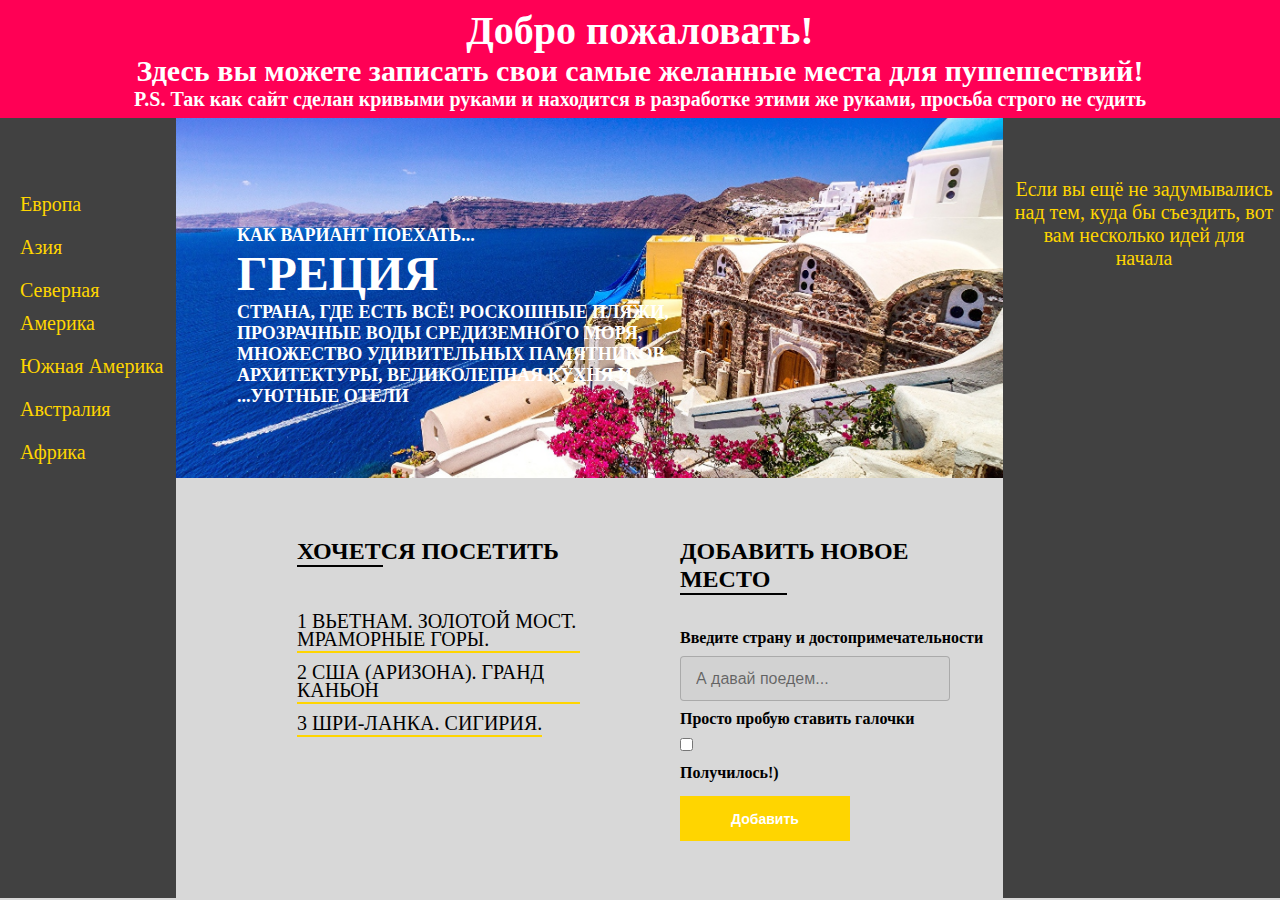
==== index.html @ 7371546d "1" ====
<!DOCTYPE html>
<html lang="en">
  <head>
    <meta charset="UTF-8" />
    <meta name="viewport" content="width=device-width, initial-scale=1.0" />
    <title>Travel wish list</title>
    <link rel="stylesheet" href="style.css" />
    <script src="script.js" defer></script>
  </head>
  <body>
    <header id="welcome">
      <h1>Добро пожаловать!</h1>
      <h2>
        Здесь вы можете записать свои самые желанные места для пушешествий!
      </h2>
      <h3>
        P.S. Так как сайт сделан кривыми руками и находится в разработке этими
        же руками, просьба строго не судить
      </h3>
    </header>
    <main class="promo">
      <div class="continents">
        <nav class="continents-list">
          <ul>
            <li>
              <a
                class="continents-item"
                href="https://www.google.com/travel/things-to-do/see-all?g2lb=2502548%2C2503771%2C2503781%2C4258168%2C4270442%2C4284970%2C4291517%2C4306835%2C4515404%2C4597339%2C4649665%2C4722900%2C4723331%2C4733969%2C4757164%2C4758493%2C4762561&hl=uk-US&gl=us&ssta=1&dest_mid=%2Fm%2F02j9z&dest_state_type=sattd&dest_src=ts&q=%D0%B4%D0%BE%D1%81%D1%82%D0%BE%D0%BF%D1%80%D0%B8%D0%BC%D0%B5%D1%87%D0%B0%D1%82%D0%B5%D0%BB%D1%8C%D0%BD%D0%BE%D1%81%D1%82%D0%B8%20%D0%B0%D0%B2%D1%81%D1%82%D1%80%D0%B0%D0%BB%D0%B8%D0%B8&sa=X&ved=2ahUKEwisk6eA8-P3AhWkjokEHXGIAjEQuL0BKAZ6BAgLEDc&tcfs=EhgKCC9tLzAyajl6EgzQhNCy0YDQvtC_0LA&rf=EiYKDS9nLzExYmM1OGwxM3cSE9Cd0LAg0L_RgNC40YDQvtC00ZYoAQ"
                target="_blank"
                >Европа</a
              >
            </li>
            <li>
              <a
                class="continents-item"
                href="https://www.google.com/travel/things-to-do/see-all?g2lb=2502548%2C2503771%2C2503781%2C4258168%2C4270442%2C4284970%2C4291517%2C4306835%2C4515404%2C4597339%2C4649665%2C4722900%2C4723331%2C4733969%2C4757164%2C4758493%2C4762561&hl=uk-US&gl=us&ssta=1&dest_mid=%2Fm%2F0j0k&dest_state_type=sattd&dest_src=ts&q=%D0%B4%D0%BE%D1%81%D1%82%D0%BE%D0%BF%D1%80%D0%B8%D0%BC%D0%B5%D1%87%D0%B0%D1%82%D0%B5%D0%BB%D1%8C%D0%BD%D0%BE%D1%81%D1%82%D0%B8%20%D0%B0%D0%B2%D1%81%D1%82%D1%80%D0%B0%D0%BB%D0%B8%D0%B8&sa=X&ved=2ahUKEwisk6eA8-P3AhWkjokEHXGIAjEQuL0BKAZ6BAgLEDc&tcfs=EhMKBy9tLzBqMGsSCNCQ0LfRltGP&rf=EiYKDS9nLzExYmM1OGwxM3cSE9Cd0LAg0L_RgNC40YDQvtC00ZYoAQ"
                target="_blank"
                >Азия</a
              >
            </li>
            <li>
              <a
                class="continents-item"
                href="https://www.google.com/travel/things-to-do/see-all?g2lb=2502548%2C2503771%2C2503781%2C4258168%2C4270442%2C4284970%2C4291517%2C4306835%2C4515404%2C4597339%2C4649665%2C4722900%2C4723331%2C4733969%2C4757164%2C4758493%2C4762561&hl=uk-US&gl=us&ssta=1&dest_mid=%2Fm%2F059g4&dest_state_type=sattd&dest_src=ts&q=%D0%B4%D0%BE%D1%81%D1%82%D0%BE%D0%BF%D1%80%D0%B8%D0%BC%D0%B5%D1%87%D0%B0%D1%82%D0%B5%D0%BB%D1%8C%D0%BD%D0%BE%D1%81%D1%82%D0%B8%20%D0%B0%D0%B2%D1%81%D1%82%D1%80%D0%B0%D0%BB%D0%B8%D0%B8&sa=X&ved=2ahUKEwisk6eA8-P3AhWkjokEHXGIAjEQuL0BKAZ6BAgLEDc&tcfs=EisKCC9tLzA1OWc0Eh_Qn9GW0LLQvdGW0YfQvdCwINCQ0LzQtdGA0LjQutCw&rf=EiYKDS9nLzExYmM1OGwxM3cSE9Cd0LAg0L_RgNC40YDQvtC00ZYoAQ"
                target="_blank"
                >Северная Америка</a
              >
            </li>
            <li>
              <a
                class="continents-item"
                href="https://www.google.com/travel/things-to-do?g2lb=2502548,2503771,2503781,4258168,4270442,4284970,4291517,4306835,4515404,4597339,4649665,4722900,4723331,4733969,4757164,4758493,4762561&hl=uk-US&gl=us&ssta=1&dest_mid=/m/06n3y&dest_state_type=main&dest_src=ts&q=%D0%B4%D0%BE%D1%81%D1%82%D0%BE%D0%BF%D1%80%D0%B8%D0%BC%D0%B5%D1%87%D0%B0%D1%82%D0%B5%D0%BB%D1%8C%D0%BD%D0%BE%D1%81%D1%82%D0%B8+%D1%8E%D0%B6%D0%BD%D0%BE%D0%B9+%D0%B0%D0%BC%D0%B5%D1%80%D0%B8%D0%BA%D0%B8&sa=X&ved=2ahUKEwjB-ZrB8uP3AhXbg4kEHaQ7CUMQuL0BKAZ6BAgvEDc"
                target="_blank"
                >Южная Америка</a
              >
            </li>
            <li>
              <a
                class="continents-item"
                href="https://www.google.com/travel/things-to-do?g2lb=2502548,2503771,2503781,4258168,4270442,4284970,4291517,4306835,4515404,4597339,4649665,4722900,4723331,4733969,4757164,4758493,4762561&hl=uk-US&gl=us&ssta=1&dest_mid=/m/0chghy&dest_state_type=main&dest_src=ts&q=%D0%B4%D0%BE%D1%81%D1%82%D0%BE%D0%BF%D1%80%D0%B8%D0%BC%D0%B5%D1%87%D0%B0%D1%82%D0%B5%D0%BB%D1%8C%D0%BD%D0%BE%D1%81%D1%82%D0%B8+%D0%B0%D0%B2%D1%81%D1%82%D1%80%D0%B0%D0%BB%D0%B8%D0%B8&sa=X&ved=2ahUKEwisk6eA8-P3AhWkjokEHXGIAjEQuL0BKAZ6BAgLEDc"
                target="_blank"
                >Австралия</a
              >
            </li>
            <li>
              <a
                class="continents-item"
                href="https://www.google.com/travel/things-to-do?g2lb=2502548,2503771,2503781,4258168,4270442,4284970,4291517,4306835,4515404,4597339,4649665,4722900,4723331,4733969,4757164,4758493,4762561&hl=uk-US&gl=us&ssta=1&dest_mid=/m/0dg3n1&dest_state_type=main&dest_src=ts&q=%D0%B4%D0%BE%D1%81%D1%82%D0%BE%D0%BF%D1%80%D0%B8%D0%BC%D0%B5%D1%87%D0%B0%D1%82%D0%B5%D0%BB%D1%8C%D0%BD%D0%BE%D1%81%D1%82%D0%B8+%D0%B0%D1%84%D1%80%D0%B8%D0%BA%D0%B8&sa=X&ved=2ahUKEwjhsrbw8uP3AhWIjokEHadgC64QuL0BKAZ6BAgoEDc"
                target="_blank"
                >Африка</a
              >
            </li>
          </ul>
        </nav>
      </div>
      <div class="cover">
        <div class="variant">Как вариант поехать...</div>
        <div class="country">ГРЕЦИЯ</div>
        <div class="description">
          Страна, где есть всё! Роскошные пляжи, прозрачные воды Средиземного
          моря, множество удивительных памятников архитектуры, великолепная
          кухня и ...уютные отели
        </div>

        <div class="interactive_recordings">
          <div>
            <div class="interactive_recordings-title">ХОЧЕТСЯ ПОСЕТИТЬ</div>
            <ul class="interactive_recordings-list">
              <li class="interactive_recordings-item">
                ШРИ-ЛАНКА. Сигирия.
                <div class="delete"></div>
              </li>
              <li class="interactive_recordings-item">
                ВЬЕТНАМ. Золотой мост. Мраморные горы.
                <div class="delete"></div>
              </li>
              <li class="interactive_recordings-item">
                США (АРИЗОНА). Гранд Каньон
                <div class="delete"></div>
              </li>
            </ul>
          </div>
          <div>
            <form action="input" class="add">
              <div class="interactive_recordings-title">
                ДОБАВИТЬ НОВОЕ МЕСТО
              </div>
              <span>Введите страну и достопримечательности</span>
              <input
                class="adding_input"
                type="text"
                placeholder="А давай поедем..."
              />
              <span>Просто пробую ставить галочки</span>
              <input type="checkbox" />
              <span>Получилось!)</span>
              <button>Добавить</button>
            </form>
          </div>
        </div>
      </div>
      <div class="video">
        <div class="video-title">
          Если вы ещё не задумывались над тем, куда бы съездить, вот вам
          несколько идей для начала
        </div>
        <iframe
          width="1237"
          height="696"
          src="https://www.youtube.com/embed/bvYW6wcPd5Y"
          title="YouTube video player"
          frameborder="0"
          allow="accelerometer; autoplay; clipboard-write; encrypted-media; gyroscope; picture-in-picture"
          allowfullscreen
        ></iframe>

        <iframe
          width="1237"
          height="696"
          src="https://www.youtube.com/embed/6lgNn46Kv88"
          title="YouTube video player"
          frameborder="0"
          allow="accelerometer; autoplay; clipboard-write; encrypted-media; gyroscope; picture-in-picture"
          allowfullscreen
        ></iframe>

        <iframe
          width="1237"
          height="696"
          src="https://www.youtube.com/embed/jMnURYPlYE8"
          title="YouTube video player"
          frameborder="0"
          allow="accelerometer; autoplay; clipboard-write; encrypted-media; gyroscope; picture-in-picture"
          allowfullscreen
        ></iframe>

        <!-- <video src="https://youtu.be/xNLr0WdCbOI" controls></video> -->
      </div>
    </main>
  </body>
</html>
---- style.css ----
* {
  box-sizing: border-box;
  margin: 0;
  padding: 0;
  /* font-family: 'Roboto', sans-serif; */
}

body {
  background-color: rgb(216, 216, 216);
}

#welcome {
  padding: 7px 7px;
  background: #ff0055;
  color: white;
  box-shadow: 0 2px 8px rgba(0, 0, 0, 0.26);
}

#welcome h1 {
  font-size: 40px;
  text-align: center;
  margin-bottom: 0;
}

#welcome h2 {
  font-size: 30px;
  text-align: center;
  margin-bottom: 0;
}

#welcome h3 {
  font-size: 20px;
  text-align: center;
  margin-bottom: 0;
}

.promo {
  height: 780px;
  display: -webkit-box;
  display: -ms-flexbox;
  display: flex;
}

.continents {
  width: 300px;
  height: 100%;
  background: #414141;
  padding: 60px 0 0 10px;
}

.continents li {
  color: #ffd500;
  font-size: 16px;
}

.continents-item {
  display: block;
  font-size: 20px;
  line-height: 33px;
  color: #ffd500;
  text-decoration: none;
  font-weight: 300;
  padding-left: 10px;
  margin-top: 10px;
}

.continents-item:hover {
  color: #d6d9dc;
}

.video {
  width: 300px;
  height: 100%;
  background: #414141;
  padding: 60px 0 0 10px;
}

.video-title {
  font-size: 20px;
  text-align: center;
  /* margin-top: 20px; */
  margin-right: 5px;
  margin-bottom: 10px;
  color: #ffd500;
}
.cover {
  height: 360px;
  width: 1400px;
  background: url('img/Greece11.jpg') center center/cover no-repeat;
  background-position: top;
  padding: 107px 0 0 61px;
}

iframe {
  width: 260px;
  height: 190px;
  border-radius: 6%;
  margin-left: 3.5px;
  margin-right: 3.5px;
  margin-bottom: 8px;
}

.variant {
  /* margin-left: 750px; */
  font-weight: bold;
  font-size: 18px;
  line-height: 21px;
  color: #ffffff;
  text-transform: uppercase;
}

.country {
  /* margin-left: 750px; */
  font-weight: bold;
  font-size: 48px;
  line-height: 56px;
  color: #ffffff;
  text-transform: uppercase;
}

.description {
  /* margin-left: 750px; */
  max-width: 481px;
  font-weight: bold;
  font-size: 18px;
  line-height: 21px;
  color: #ffffff;
  text-transform: uppercase;
}

.interactive_recordings {
  margin-top: 100px;
  display: -webkit-box;
  display: -ms-flexbox;
  display: flex;
}

.interactive_recordings > div {
    display:block;
  width: 50%;
  padding: 30px 0 0 60px;
}

.interactive_recordings-title {
  display: inline-block;
  font-weight: bold;
  margin-bottom: 10px;
  font-size: 24px;
  line-height: 28px;
  color: #000000;
}
.interactive_recordings-title:after {
  content: '';
  display: block;
  width: 33%;
  height: 2px;
  background-color: #000;
}
.interactive_recordings-list {
  list-style-type: none;
  margin-top: 35px;
  display: -webkit-box;
  display: -ms-flexbox;
  display: flex;
  -webkit-box-orient: vertical;
  -webkit-box-direction: normal;
  -ms-flex-direction: column;
  flex-direction: column;
  -webkit-box-align: start;
  -ms-flex-align: start;
  align-items: flex-start;
}

.interactive_recordings-item {
  display: inline-block;
  position: relative;
  font-weight: 300;
  font-size: 20px;
  line-height: 18px;
  color: #000000;
  margin-bottom: 15px;
  padding-right: 40px;
  text-transform: uppercase;
}

.interactive_recordings-item span {
  display: block;
  position: absolute;
  left: -30px;
  top: 50%;
  -webkit-transform: translateY(-50%);
  transform: translateY(-50%);
  width: 20px;
  height: 20px;
  background: url('../icons/Star.svg') center center/cover no-repeat;
}
.interactive_recordings-item:before {
  content: '';
  position: absolute;
  bottom: -5px;
  display: block;
  width: calc(100% - 40px);
  height: 2px;
  background-color: #ffd500;
}
.interactive_recordings-item:hover .delete {
  content: '';
  display: block;
  position: absolute;
  right: 0px;
  top: 50%;
  -webkit-transform: translateY(-50%);
  transform: translateY(-50%);
  width: 20px;
  height: 20px;
  background: url('icons/trash.png') center center/cover no-repeat;
  cursor: pointer;
}

.interactive_recordings .add .interactive_recordings-title {
  margin-bottom: 25px;
}
.interactive_recordings .add span {
  display: block;
  margin: 10px 0;
  font-weight: bold;
  font-size: 16px;
  line-height: 16px;
  color: #000000;
}
.interactive_recordings .add .yes {
  display: inline;
  margin-left: 10px;
}

.interactive_recordings .add input[type='text'] {
  width: 270px;
  height: 45px;
  line-height: 50px;
  font-size: 16px;
  background: rgba(196, 196, 196, 0.29);
  border: 1px solid rgba(0, 0, 0, 0.19);
  padding: 0 15px;
  outline: none;
  border-radius: 4px;
}
.interactive_recordings .add input[type='text']::-webkit-input-placeholder {
  font-weight: 300;
  font-size: 16px;
  color: rgba(0, 0, 0, 0.53);
}
.interactive_recordings .add input[type='text']:-ms-input-placeholder {
  font-weight: 300;
  font-size: 16px;
  color: rgba(0, 0, 0, 0.53);
}
.interactive_recordings .add input[type='text']::-ms-input-placeholder {
  font-weight: 300;
  font-size: 16px;
  color: rgba(0, 0, 0, 0.53);
}
.interactive_recordings .add input[type='text']::placeholder {
  font-weight: 300;
  font-size: 16px;
  color: rgba(0, 0, 0, 0.53);
}
.interactive_recordings .add button {
  display: block;
  margin-top: 15px;
  width: 170px;
  height: 45px;
  background: #ffd500;
  font-weight: bold;
  font-size: 14px;
  line-height: 14px;
  color: #ffffff;
  border: none;
  outline: none;
  cursor: pointer;
}
.interactive_recordings .add button:active {
  -webkit-transform: scale(0.95);
  transform: scale(0.95);
}
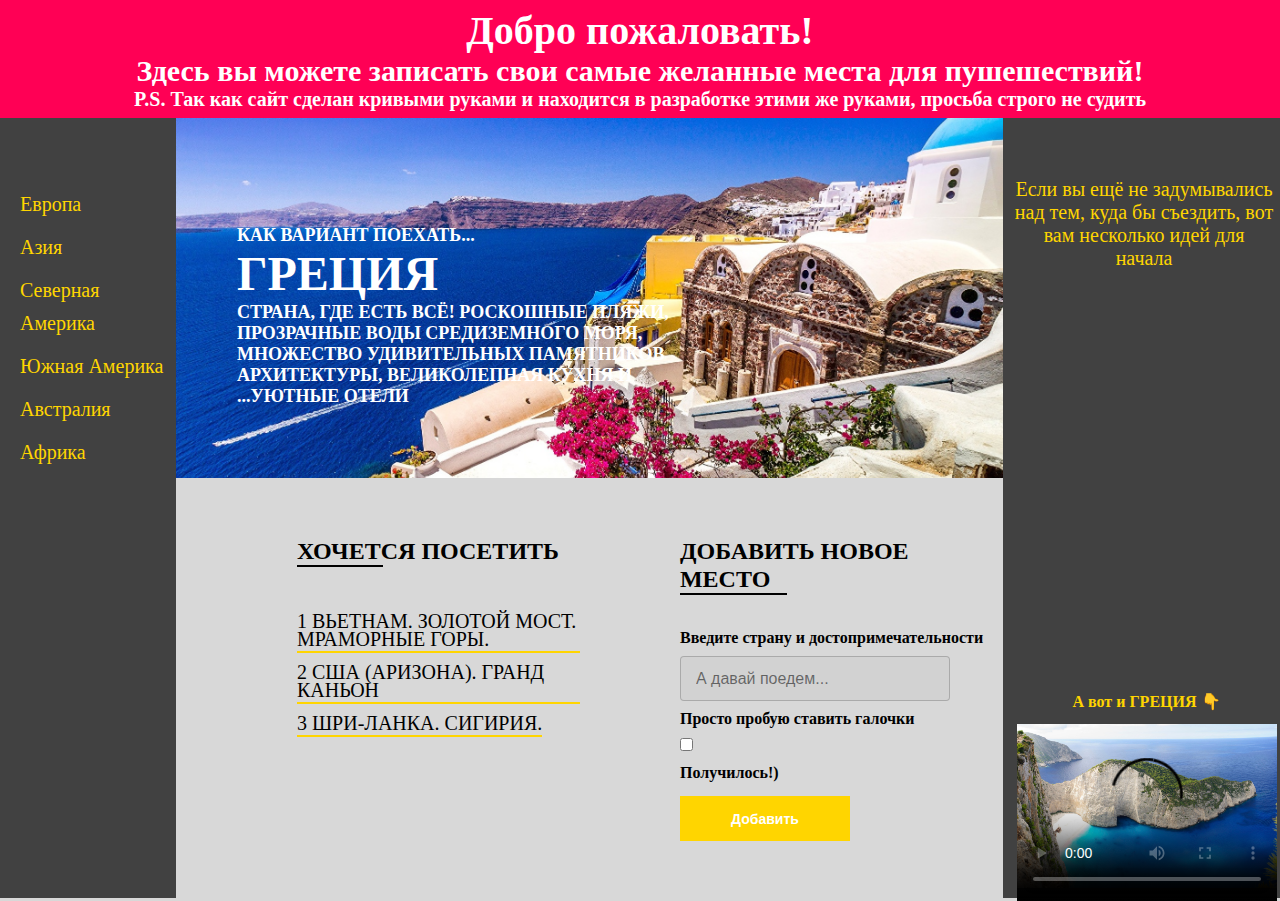
==== commit 408f0908: "Video,style info" ====
--- a/index.html
+++ b/index.html
@@ -5,9 +5,12 @@
     <meta name="viewport" content="width=device-width, initial-scale=1.0" />
     <title>Travel wish list</title>
     <link rel="stylesheet" href="style.css" />
+    <!-- <link rel="stylesheet" href="style_modal.css"> -->
     <script src="script.js" defer></script>
+    <!-- <script src="modal.js" defer></script> -->
   </head>
   <body>
+    <div id="backdrop"></div>
     <header id="welcome">
       <h1>Добро пожаловать!</h1>
       <h2>
@@ -23,25 +26,27 @@
         <nav class="continents-list">
           <ul>
             <li>
-              <a
-                class="continents-item"
-                href="https://www.google.com/travel/things-to-do/see-all?g2lb=2502548%2C2503771%2C2503781%2C4258168%2C4270442%2C4284970%2C4291517%2C4306835%2C4515404%2C4597339%2C4649665%2C4722900%2C4723331%2C4733969%2C4757164%2C4758493%2C4762561&hl=uk-US&gl=us&ssta=1&dest_mid=%2Fm%2F02j9z&dest_state_type=sattd&dest_src=ts&q=%D0%B4%D0%BE%D1%81%D1%82%D0%BE%D0%BF%D1%80%D0%B8%D0%BC%D0%B5%D1%87%D0%B0%D1%82%D0%B5%D0%BB%D1%8C%D0%BD%D0%BE%D1%81%D1%82%D0%B8%20%D0%B0%D0%B2%D1%81%D1%82%D1%80%D0%B0%D0%BB%D0%B8%D0%B8&sa=X&ved=2ahUKEwisk6eA8-P3AhWkjokEHXGIAjEQuL0BKAZ6BAgLEDc&tcfs=EhgKCC9tLzAyajl6EgzQhNCy0YDQvtC_0LA&rf=EiYKDS9nLzExYmM1OGwxM3cSE9Cd0LAg0L_RgNC40YDQvtC00ZYoAQ"
-                target="_blank"
+              <a class="continents-item" href="info/Europe.html" target="_blank"
                 >Европа</a
               >
             </li>
             <li>
-              <a
-                class="continents-item"
-                href="https://www.google.com/travel/things-to-do/see-all?g2lb=2502548%2C2503771%2C2503781%2C4258168%2C4270442%2C4284970%2C4291517%2C4306835%2C4515404%2C4597339%2C4649665%2C4722900%2C4723331%2C4733969%2C4757164%2C4758493%2C4762561&hl=uk-US&gl=us&ssta=1&dest_mid=%2Fm%2F0j0k&dest_state_type=sattd&dest_src=ts&q=%D0%B4%D0%BE%D1%81%D1%82%D0%BE%D0%BF%D1%80%D0%B8%D0%BC%D0%B5%D1%87%D0%B0%D1%82%D0%B5%D0%BB%D1%8C%D0%BD%D0%BE%D1%81%D1%82%D0%B8%20%D0%B0%D0%B2%D1%81%D1%82%D1%80%D0%B0%D0%BB%D0%B8%D0%B8&sa=X&ved=2ahUKEwisk6eA8-P3AhWkjokEHXGIAjEQuL0BKAZ6BAgLEDc&tcfs=EhMKBy9tLzBqMGsSCNCQ0LfRltGP&rf=EiYKDS9nLzExYmM1OGwxM3cSE9Cd0LAg0L_RgNC40YDQvtC00ZYoAQ"
-                target="_blank"
+              <a class="continents-item" href="info/Asia.html" target="_blank"
                 >Азия</a
               >
+              <!-- <a class="continents-item" href="#" data-text="Музей Лувра (фр. Musée du Louvre) — один из крупнейших и старейших
+              музеев с богатой историей коллекционирования художественных и
+              исторических реликвий Франции. В Лувре собиралось всё, этот музей
+              можно назвать универсальным. Его коллекции покрывают огромные
+              географические и временные пространства. В 2018 году число посетителей
+              Лувра превысило 10 млн человек, что является рекордом."
+                >Азия</a
+              > -->
             </li>
             <li>
               <a
                 class="continents-item"
-                href="https://www.google.com/travel/things-to-do/see-all?g2lb=2502548%2C2503771%2C2503781%2C4258168%2C4270442%2C4284970%2C4291517%2C4306835%2C4515404%2C4597339%2C4649665%2C4722900%2C4723331%2C4733969%2C4757164%2C4758493%2C4762561&hl=uk-US&gl=us&ssta=1&dest_mid=%2Fm%2F059g4&dest_state_type=sattd&dest_src=ts&q=%D0%B4%D0%BE%D1%81%D1%82%D0%BE%D0%BF%D1%80%D0%B8%D0%BC%D0%B5%D1%87%D0%B0%D1%82%D0%B5%D0%BB%D1%8C%D0%BD%D0%BE%D1%81%D1%82%D0%B8%20%D0%B0%D0%B2%D1%81%D1%82%D1%80%D0%B0%D0%BB%D0%B8%D0%B8&sa=X&ved=2ahUKEwisk6eA8-P3AhWkjokEHXGIAjEQuL0BKAZ6BAgLEDc&tcfs=EisKCC9tLzA1OWc0Eh_Qn9GW0LLQvdGW0YfQvdCwINCQ0LzQtdGA0LjQutCw&rf=EiYKDS9nLzExYmM1OGwxM3cSE9Cd0LAg0L_RgNC40YDQvtC00ZYoAQ"
+                href="info/North America.html"
                 target="_blank"
                 >Северная Америка</a
               >
@@ -49,7 +54,7 @@
             <li>
               <a
                 class="continents-item"
-                href="https://www.google.com/travel/things-to-do?g2lb=2502548,2503771,2503781,4258168,4270442,4284970,4291517,4306835,4515404,4597339,4649665,4722900,4723331,4733969,4757164,4758493,4762561&hl=uk-US&gl=us&ssta=1&dest_mid=/m/06n3y&dest_state_type=main&dest_src=ts&q=%D0%B4%D0%BE%D1%81%D1%82%D0%BE%D0%BF%D1%80%D0%B8%D0%BC%D0%B5%D1%87%D0%B0%D1%82%D0%B5%D0%BB%D1%8C%D0%BD%D0%BE%D1%81%D1%82%D0%B8+%D1%8E%D0%B6%D0%BD%D0%BE%D0%B9+%D0%B0%D0%BC%D0%B5%D1%80%D0%B8%D0%BA%D0%B8&sa=X&ved=2ahUKEwjB-ZrB8uP3AhXbg4kEHaQ7CUMQuL0BKAZ6BAgvEDc"
+                href="info/South America.html"
                 target="_blank"
                 >Южная Америка</a
               >
@@ -57,16 +62,13 @@
             <li>
               <a
                 class="continents-item"
-                href="https://www.google.com/travel/things-to-do?g2lb=2502548,2503771,2503781,4258168,4270442,4284970,4291517,4306835,4515404,4597339,4649665,4722900,4723331,4733969,4757164,4758493,4762561&hl=uk-US&gl=us&ssta=1&dest_mid=/m/0chghy&dest_state_type=main&dest_src=ts&q=%D0%B4%D0%BE%D1%81%D1%82%D0%BE%D0%BF%D1%80%D0%B8%D0%BC%D0%B5%D1%87%D0%B0%D1%82%D0%B5%D0%BB%D1%8C%D0%BD%D0%BE%D1%81%D1%82%D0%B8+%D0%B0%D0%B2%D1%81%D1%82%D1%80%D0%B0%D0%BB%D0%B8%D0%B8&sa=X&ved=2ahUKEwisk6eA8-P3AhWkjokEHXGIAjEQuL0BKAZ6BAgLEDc"
+                href="info/Australia.html"
                 target="_blank"
                 >Австралия</a
               >
             </li>
             <li>
-              <a
-                class="continents-item"
-                href="https://www.google.com/travel/things-to-do?g2lb=2502548,2503771,2503781,4258168,4270442,4284970,4291517,4306835,4515404,4597339,4649665,4722900,4723331,4733969,4757164,4758493,4762561&hl=uk-US&gl=us&ssta=1&dest_mid=/m/0dg3n1&dest_state_type=main&dest_src=ts&q=%D0%B4%D0%BE%D1%81%D1%82%D0%BE%D0%BF%D1%80%D0%B8%D0%BC%D0%B5%D1%87%D0%B0%D1%82%D0%B5%D0%BB%D1%8C%D0%BD%D0%BE%D1%81%D1%82%D0%B8+%D0%B0%D1%84%D1%80%D0%B8%D0%BA%D0%B8&sa=X&ved=2ahUKEwjhsrbw8uP3AhWIjokEHadgC64QuL0BKAZ6BAgoEDc"
-                target="_blank"
+              <a class="continents-item" href="info/Africa.html" target="_blank"
                 >Африка</a
               >
             </li>
@@ -144,7 +146,14 @@
           allowfullscreen
         ></iframe>
 
-        <iframe
+        <div class="item__video">
+          <h4>А вот и ГРЕЦИЯ 👇</h4>
+          <video poster="img/Grecee_video.jpg.crdownload" controls preload="metadata">
+            <source type="video/webm" src="video/Beach - 3998.webm" />
+            <source type="video/mp4" src="video/Beach - 3998.mp4" />
+          </video>
+        </div>
+        <!-- <iframe
           width="1237"
           height="696"
           src="https://www.youtube.com/embed/jMnURYPlYE8"
@@ -152,7 +161,7 @@
           frameborder="0"
           allow="accelerometer; autoplay; clipboard-write; encrypted-media; gyroscope; picture-in-picture"
           allowfullscreen
-        ></iframe>
+        ></iframe> -->
 
         <!-- <video src="https://youtu.be/xNLr0WdCbOI" controls></video> -->
       </div>
--- a/style.css
+++ b/style.css
@@ -99,7 +99,22 @@
   margin-right: 3.5px;
   margin-bottom: 8px;
 }
-
+.item__video {
+  text-align: center;
+  color: #ffd500;
+}
+.item__video h4 {
+  margin-top: 8px;
+}
+video {
+  width: 260px;
+  height: 190px;
+  display: flex;
+  /* border-radius: 6%; */
+  margin-left: 3.5px;
+  margin-right: 3.5px;
+  margin-bottom: 8px;
+}
 .variant {
   /* margin-left: 750px; */
   font-weight: bold;
--- a/style_modal.css
+++ b/style_modal.css
@@ -0,0 +1,45 @@
+.modal {
+    position: fixed;
+    top: 30vh;
+    left: 5%;
+    width: 90%;
+    z-index: 100;
+    background: white;
+    border-radius: 10px;
+    box-shadow: 0 2px 8px rgba(0, 0, 0, 0.26);
+    animation: float-in 0.3s ease-out forwards;
+    display: flex;
+    flex-direction: column;
+  }
+  
+  .modal h2 {
+    padding: 1rem;
+    border-bottom: 1px solid #ccc;
+  }
+  
+  .modal p {
+    margin: 0;
+    padding: 0 1rem;
+  }
+  
+  .modal button {
+    align-self: flex-end;
+    margin: 0.5rem;
+  }
+
+  #backdrop {
+    position: fixed;
+    z-index: 10;
+    width: 100%;
+    height: 100vh;
+    left: 0;
+    top: 0;
+    background: rgba(0, 0, 0, 0.75);
+    display: none;
+    pointer-events: none;
+  }
+  
+  #backdrop.visible {
+    display: block;
+    pointer-events: all;
+  }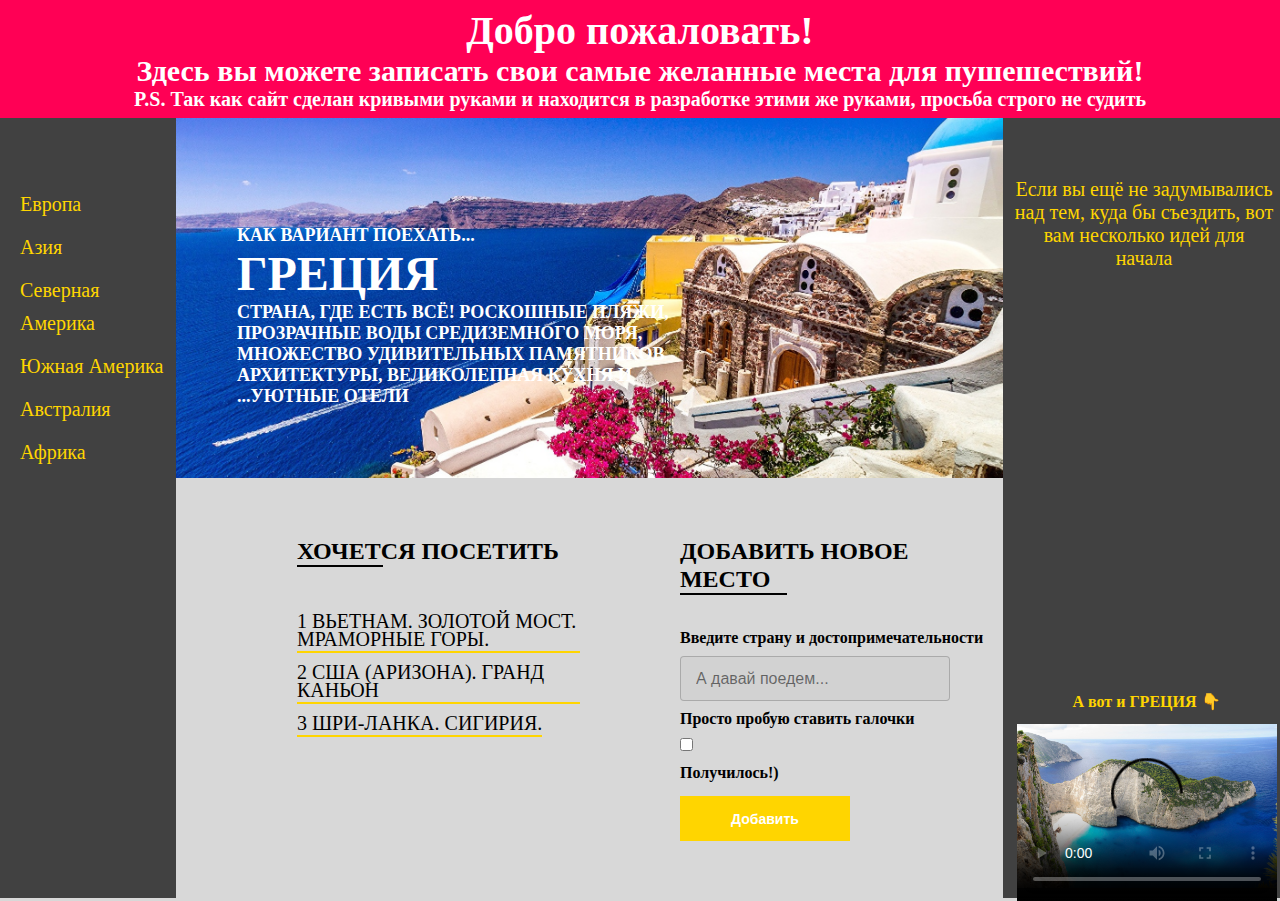
==== commit 994e2f18: "img video" ====
--- a/index.html
+++ b/index.html
@@ -148,7 +148,7 @@
 
         <div class="item__video">
           <h4>А вот и ГРЕЦИЯ 👇</h4>
-          <video poster="img/Grecee_video.jpg.crdownload" controls preload="metadata">
+          <video poster="img/Greece_video.jpg" controls preload="metadata">
             <source type="video/webm" src="video/Beach - 3998.webm" />
             <source type="video/mp4" src="video/Beach - 3998.mp4" />
           </video>
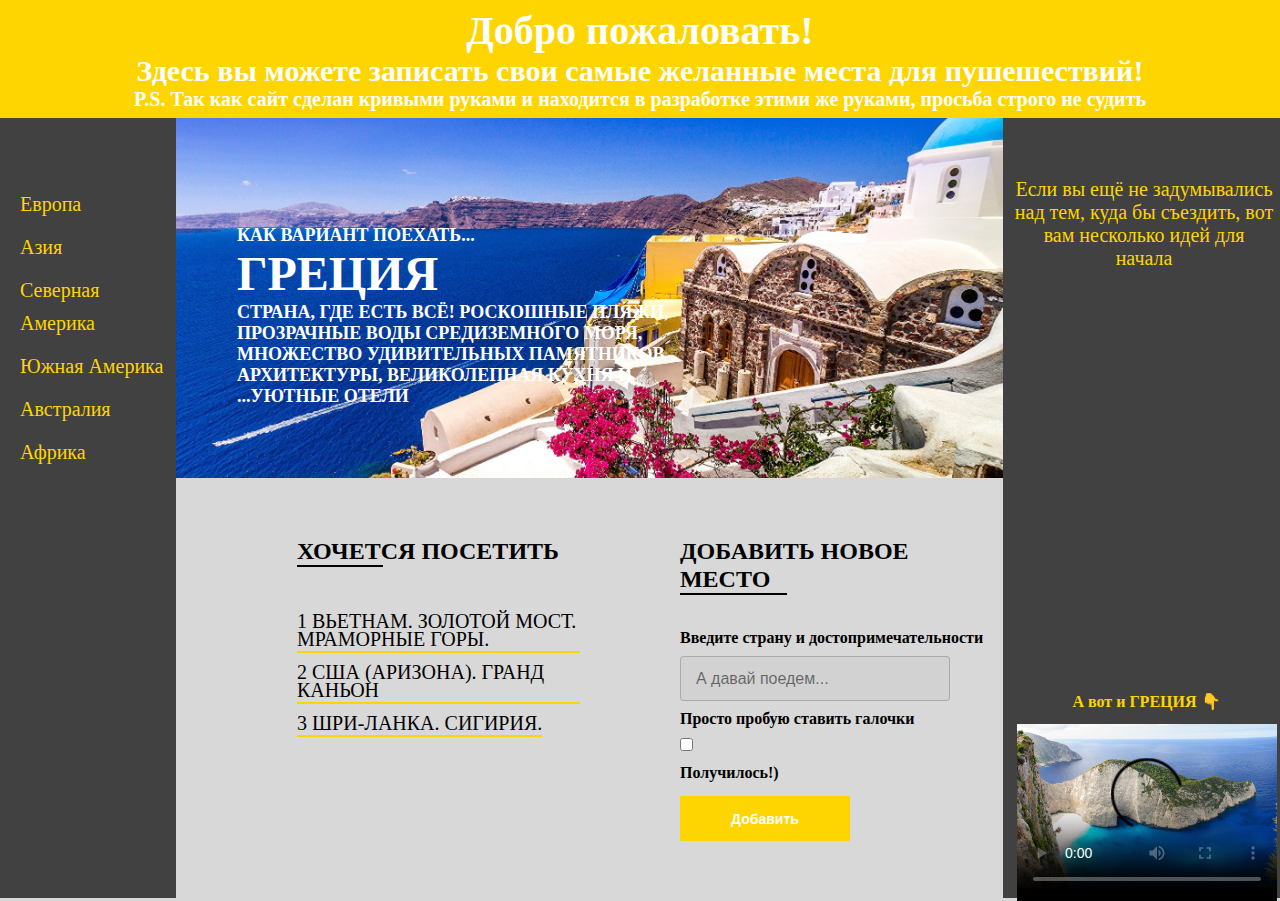
==== commit f26dce0d: "delete local info" ====
--- a/index.html
+++ b/index.html
@@ -5,9 +5,9 @@
     <meta name="viewport" content="width=device-width, initial-scale=1.0" />
     <title>Travel wish list</title>
     <link rel="stylesheet" href="style.css" />
-    <!-- <link rel="stylesheet" href="style_modal.css"> -->
+    <link rel="stylesheet" href="style_modal.css">
     <script src="script.js" defer></script>
-    <!-- <script src="modal.js" defer></script> -->
+    <script src="modal.js" defer></script>
   </head>
   <body>
     <div id="backdrop"></div>
@@ -31,7 +31,10 @@
               >
             </li>
             <li>
-              <a class="continents-item" href="info/Asia.html" target="_blank"
+              <!-- <a class="continents-item" href="info/Asia.html" target="_blank"
+                >Азия</a
+              > -->
+              <a class="continents-item" href="https://www.google.com/travel/things-to-do/see-all?g2lb=2502548%2C2503771%2C2503781%2C4258168%2C4270442%2C4284970%2C4291517%2C4306835%2C4515404%2C4597339%2C4649665%2C4722900%2C4723331%2C4733969%2C4757164%2C4758493%2C4762561&hl=uk-US&gl=us&ssta=1&dest_mid=%2Fm%2F0j0k&dest_state_type=sattd&dest_src=ts&q=%D0%B4%D0%BE%D1%81%D1%82%D0%BE%D0%BF%D1%80%D0%B8%D0%BC%D0%B5%D1%87%D0%B0%D1%82%D0%B5%D0%BB%D1%8C%D0%BD%D0%BE%D1%81%D1%82%D0%B8%20%D0%B0%D0%B2%D1%81%D1%82%D1%80%D0%B0%D0%BB%D0%B8%D0%B8&sa=X&ved=2ahUKEwisk6eA8-P3AhWkjokEHXGIAjEQuL0BKAZ6BAgLEDc&tcfs=EhMKBy9tLzBqMGsSCNCQ0LfRltGP&rf=EiYKDS9nLzExYmM1OGwxM3cSE9Cd0LAg0L_RgNC40YDQvtC00ZYoAQ" target="_blank"
                 >Азия</a
               >
               <!-- <a class="continents-item" href="#" data-text="Музей Лувра (фр. Musée du Louvre) — один из крупнейших и старейших
--- a/style.css
+++ b/style.css
@@ -11,8 +11,8 @@
 
 #welcome {
   padding: 7px 7px;
-  background: #ff0055;
-  color: white;
+  background: #ffd500;
+  color: rgb(255, 255, 255);
   box-shadow: 0 2px 8px rgba(0, 0, 0, 0.26);
 }
 
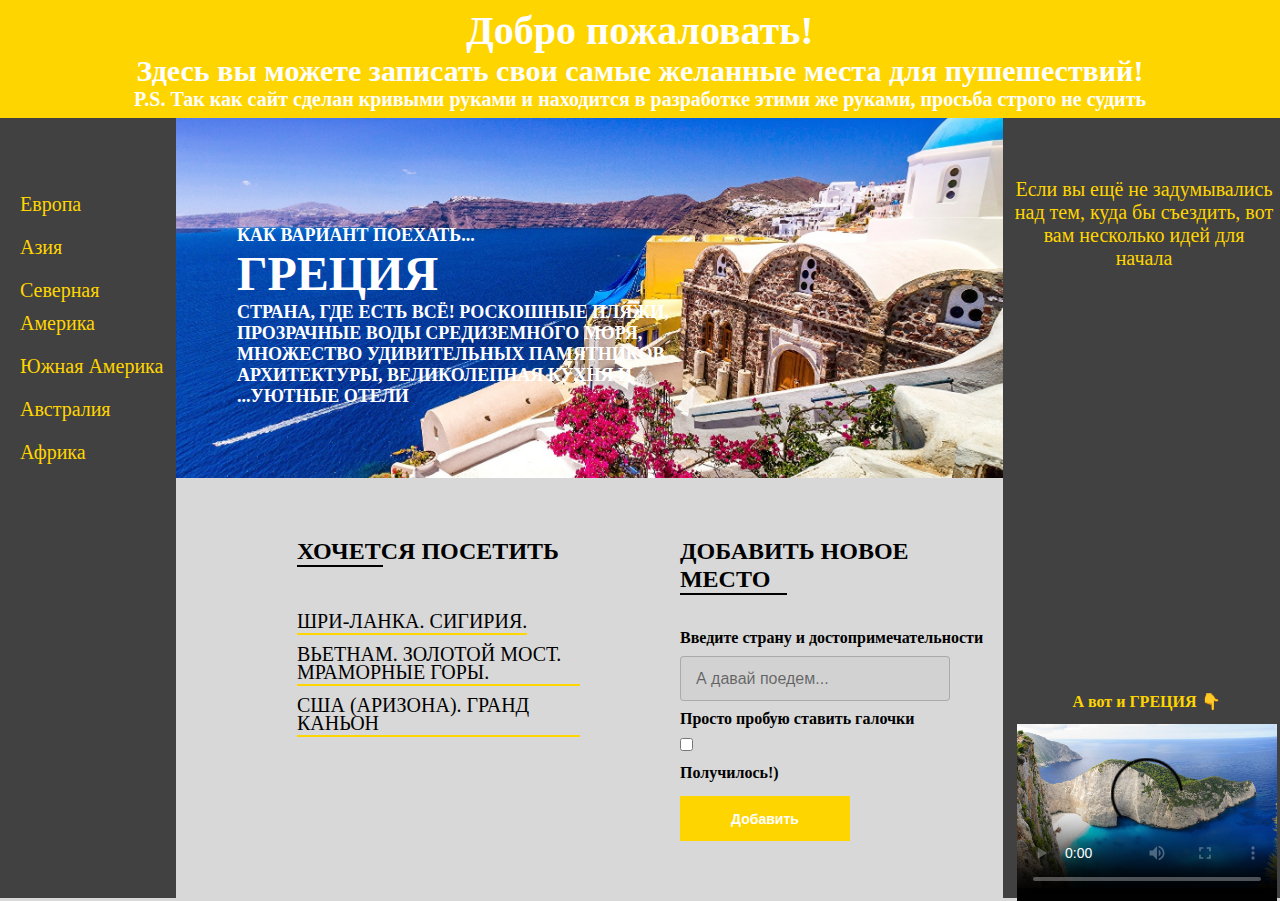
==== commit f8ea4197: "hotels" ====
--- a/index.html
+++ b/index.html
@@ -5,9 +5,7 @@
     <meta name="viewport" content="width=device-width, initial-scale=1.0" />
     <title>Travel wish list</title>
     <link rel="stylesheet" href="style.css" />
-    <link rel="stylesheet" href="style_modal.css">
     <script src="script.js" defer></script>
-    <script src="modal.js" defer></script>
   </head>
   <body>
     <div id="backdrop"></div>
@@ -31,25 +29,17 @@
               >
             </li>
             <li>
-              <!-- <a class="continents-item" href="info/Asia.html" target="_blank"
-                >Азия</a
-              > -->
-              <a class="continents-item" href="https://www.google.com/travel/things-to-do/see-all?g2lb=2502548%2C2503771%2C2503781%2C4258168%2C4270442%2C4284970%2C4291517%2C4306835%2C4515404%2C4597339%2C4649665%2C4722900%2C4723331%2C4733969%2C4757164%2C4758493%2C4762561&hl=uk-US&gl=us&ssta=1&dest_mid=%2Fm%2F0j0k&dest_state_type=sattd&dest_src=ts&q=%D0%B4%D0%BE%D1%81%D1%82%D0%BE%D0%BF%D1%80%D0%B8%D0%BC%D0%B5%D1%87%D0%B0%D1%82%D0%B5%D0%BB%D1%8C%D0%BD%D0%BE%D1%81%D1%82%D0%B8%20%D0%B0%D0%B2%D1%81%D1%82%D1%80%D0%B0%D0%BB%D0%B8%D0%B8&sa=X&ved=2ahUKEwisk6eA8-P3AhWkjokEHXGIAjEQuL0BKAZ6BAgLEDc&tcfs=EhMKBy9tLzBqMGsSCNCQ0LfRltGP&rf=EiYKDS9nLzExYmM1OGwxM3cSE9Cd0LAg0L_RgNC40YDQvtC00ZYoAQ" target="_blank"
+              <a
+                class="continents-item"
+                href="https://www.google.com/travel/things-to-do/see-all?g2lb=2502548%2C2503771%2C2503781%2C4258168%2C4270442%2C4284970%2C4291517%2C4306835%2C4515404%2C4597339%2C4649665%2C4722900%2C4723331%2C4733969%2C4757164%2C4758493%2C4762561&hl=uk-US&gl=us&ssta=1&dest_mid=%2Fm%2F0j0k&dest_state_type=sattd&dest_src=ts&q=%D0%B4%D0%BE%D1%81%D1%82%D0%BE%D0%BF%D1%80%D0%B8%D0%BC%D0%B5%D1%87%D0%B0%D1%82%D0%B5%D0%BB%D1%8C%D0%BD%D0%BE%D1%81%D1%82%D0%B8%20%D0%B0%D0%B2%D1%81%D1%82%D1%80%D0%B0%D0%BB%D0%B8%D0%B8&sa=X&ved=2ahUKEwisk6eA8-P3AhWkjokEHXGIAjEQuL0BKAZ6BAgLEDc&tcfs=EhMKBy9tLzBqMGsSCNCQ0LfRltGP&rf=EiYKDS9nLzExYmM1OGwxM3cSE9Cd0LAg0L_RgNC40YDQvtC00ZYoAQ"
+                target="_blank"
                 >Азия</a
               >
-              <!-- <a class="continents-item" href="#" data-text="Музей Лувра (фр. Musée du Louvre) — один из крупнейших и старейших
-              музеев с богатой историей коллекционирования художественных и
-              исторических реликвий Франции. В Лувре собиралось всё, этот музей
-              можно назвать универсальным. Его коллекции покрывают огромные
-              географические и временные пространства. В 2018 году число посетителей
-              Лувра превысило 10 млн человек, что является рекордом."
-                >Азия</a
-              > -->
             </li>
             <li>
               <a
                 class="continents-item"
-                href="info/North America.html"
+                href="https://www.google.com/travel/things-to-do/see-all?g2lb=2502548%2C2503771%2C2503781%2C4258168%2C4270442%2C4284970%2C4291517%2C4306835%2C4515404%2C4597339%2C4649665%2C4722900%2C4723331%2C4733969%2C4757164%2C4758493%2C4762561&hl=uk-US&gl=us&ssta=1&dest_mid=%2Fm%2F059g4&dest_state_type=sattd&dest_src=ts&q=%D0%B4%D0%BE%D1%81%D1%82%D0%BE%D0%BF%D1%80%D0%B8%D0%BC%D0%B5%D1%87%D0%B0%D1%82%D0%B5%D0%BB%D1%8C%D0%BD%D0%BE%D1%81%D1%82%D0%B8%20%D0%B0%D0%B2%D1%81%D1%82%D1%80%D0%B0%D0%BB%D0%B8%D0%B8&sa=X&ved=2ahUKEwisk6eA8-P3AhWkjokEHXGIAjEQuL0BKAZ6BAgLEDc&tcfs=EisKCC9tLzA1OWc0Eh_Qn9GW0LLQvdGW0YfQvdCwINCQ0LzQtdGA0LjQutCw&rf=EiYKDS9nLzExYmM1OGwxM3cSE9Cd0LAg0L_RgNC40YDQvtC00ZYoAQ"
                 target="_blank"
                 >Северная Америка</a
               >
@@ -57,7 +47,7 @@
             <li>
               <a
                 class="continents-item"
-                href="info/South America.html"
+                href="https://www.google.com/travel/things-to-do?g2lb=2502548,2503771,2503781,4258168,4270442,4284970,4291517,4306835,4515404,4597339,4649665,4722900,4723331,4733969,4757164,4758493,4762561&hl=uk-US&gl=us&ssta=1&dest_mid=/m/06n3y&dest_state_type=main&dest_src=ts&q=%D0%B4%D0%BE%D1%81%D1%82%D0%BE%D0%BF%D1%80%D0%B8%D0%BC%D0%B5%D1%87%D0%B0%D1%82%D0%B5%D0%BB%D1%8C%D0%BD%D0%BE%D1%81%D1%82%D0%B8+%D1%8E%D0%B6%D0%BD%D0%BE%D0%B9+%D0%B0%D0%BC%D0%B5%D1%80%D0%B8%D0%BA%D0%B8&sa=X&ved=2ahUKEwjB-ZrB8uP3AhXbg4kEHaQ7CUMQuL0BKAZ6BAgvEDc"
                 target="_blank"
                 >Южная Америка</a
               >
@@ -65,13 +55,16 @@
             <li>
               <a
                 class="continents-item"
-                href="info/Australia.html"
+                href="https://www.google.com/travel/things-to-do?g2lb=2502548,2503771,2503781,4258168,4270442,4284970,4291517,4306835,4515404,4597339,4649665,4722900,4723331,4733969,4757164,4758493,4762561&hl=uk-US&gl=us&ssta=1&dest_mid=/m/0chghy&dest_state_type=main&dest_src=ts&q=%D0%B4%D0%BE%D1%81%D1%82%D0%BE%D0%BF%D1%80%D0%B8%D0%BC%D0%B5%D1%87%D0%B0%D1%82%D0%B5%D0%BB%D1%8C%D0%BD%D0%BE%D1%81%D1%82%D0%B8+%D0%B0%D0%B2%D1%81%D1%82%D1%80%D0%B0%D0%BB%D0%B8%D0%B8&sa=X&ved=2ahUKEwisk6eA8-P3AhWkjokEHXGIAjEQuL0BKAZ6BAgLEDc"
                 target="_blank"
                 >Австралия</a
               >
             </li>
             <li>
-              <a class="continents-item" href="info/Africa.html" target="_blank"
+              <a
+                class="continents-item"
+                href="https://www.google.com/travel/things-to-do?g2lb=2502548,2503771,2503781,4258168,4270442,4284970,4291517,4306835,4515404,4597339,4649665,4722900,4723331,4733969,4757164,4758493,4762561&hl=uk-US&gl=us&ssta=1&dest_mid=/m/0dg3n1&dest_state_type=main&dest_src=ts&q=%D0%B4%D0%BE%D1%81%D1%82%D0%BE%D0%BF%D1%80%D0%B8%D0%BC%D0%B5%D1%87%D0%B0%D1%82%D0%B5%D0%BB%D1%8C%D0%BD%D0%BE%D1%81%D1%82%D0%B8+%D0%B0%D1%84%D1%80%D0%B8%D0%BA%D0%B8&sa=X&ved=2ahUKEwjhsrbw8uP3AhWIjokEHadgC64QuL0BKAZ6BAgoEDc"
+                target="_blank"
                 >Африка</a
               >
             </li>
@@ -156,17 +149,6 @@
             <source type="video/mp4" src="video/Beach - 3998.mp4" />
           </video>
         </div>
-        <!-- <iframe
-          width="1237"
-          height="696"
-          src="https://www.youtube.com/embed/jMnURYPlYE8"
-          title="YouTube video player"
-          frameborder="0"
-          allow="accelerometer; autoplay; clipboard-write; encrypted-media; gyroscope; picture-in-picture"
-          allowfullscreen
-        ></iframe> -->
-
-        <!-- <video src="https://youtu.be/xNLr0WdCbOI" controls></video> -->
       </div>
     </main>
   </body>
